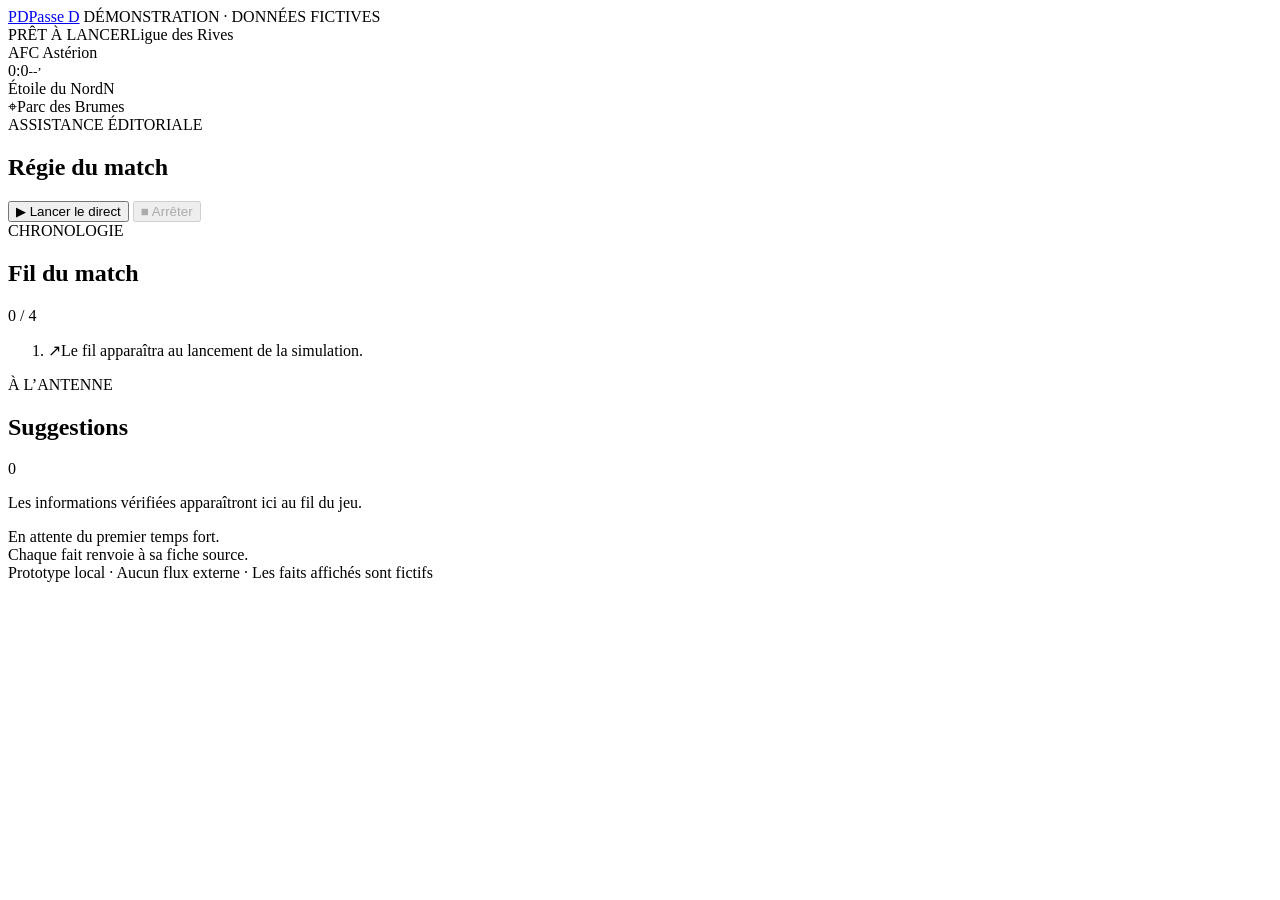
==== app/static/index.html @ e4c71293 "Add Passe D football prototype" ====
<!doctype html>
<html lang="fr">
  <head>
    <meta charset="utf-8">
    <meta name="viewport" content="width=device-width, initial-scale=1">
    <meta name="theme-color" content="#f2f4ef">
    <title>Passe D · Régie en direct</title>
    <link rel="stylesheet" href="/static/style.css">
    <script src="/static/app.js" defer></script>
  </head>
  <body>
    <header class="topbar">
      <a class="wordmark" href="/" aria-label="Passe D, accueil"><span class="mark">PD</span><span>Passe D</span></a>
      <span class="demo-tag"><span></span>DÉMONSTRATION · DONNÉES FICTIVES</span>
    </header>

    <main>
      <section class="match-strip" aria-label="Rencontre en cours">
        <div class="match-meta"><span class="live-state" id="connection-state">PRÊT À LANCER</span><span id="competition">Ligue des Rives</span></div>
        <div class="scoreboard">
          <div class="team home-team"><span class="team-mark mark-home">A</span><span id="home-team">FC Astérion</span></div>
          <div class="score"><span id="home-score">0</span><span class="score-separator">:</span><span id="away-score">0</span><small id="clock">--’</small></div>
          <div class="team away-team"><span id="away-team">Étoile du Nord</span><span class="team-mark mark-away">N</span></div>
        </div>
        <div class="venue-line"><span class="venue-pin" aria-hidden="true">⌖</span><span id="stadium">Parc des Brumes</span></div>
      </section>

      <section class="control-row" aria-label="Commandes de simulation">
        <div class="section-heading"><span class="eyebrow">ASSISTANCE ÉDITORIALE</span><h1>Régie du match</h1></div>
        <div class="controls">
          <button class="button button-primary" id="start-button" type="button"><span aria-hidden="true">▶</span> Lancer le direct</button>
          <button class="button button-quiet" id="stop-button" type="button" disabled><span aria-hidden="true">■</span> Arrêter</button>
        </div>
      </section>

      <section class="workspace" aria-label="Fil du match et suggestions">
        <div class="timeline-panel">
          <div class="panel-head"><div><span class="eyebrow">CHRONOLOGIE</span><h2>Fil du match</h2></div><span class="event-count" id="event-count">0 / 4</span></div>
          <ol class="timeline" id="timeline" aria-live="polite">
            <li class="empty-timeline" id="empty-timeline"><span class="empty-icon">↗</span><span>Le fil apparaîtra au lancement de la simulation.</span></li>
          </ol>
        </div>

        <aside class="suggestions-panel" aria-labelledby="suggestions-title">
          <div class="panel-head"><div><span class="eyebrow">À L’ANTENNE</span><h2 id="suggestions-title">Suggestions</h2></div><span class="suggestion-count" id="suggestion-count">0</span></div>
          <p class="suggestion-intro" id="suggestion-intro">Les informations vérifiées apparaîtront ici au fil du jeu.</p>
          <div class="suggestion-list" id="suggestions" aria-live="polite" aria-relevant="additions text">
            <div class="empty-suggestions" id="empty-suggestions">En attente du premier temps fort.</div>
          </div>
          <div class="source-note"><span class="source-dot"></span>Chaque fait renvoie à sa fiche source.</div>
        </aside>
      </section>
      <footer>Prototype local · Aucun flux externe · Les faits affichés sont fictifs</footer>
    </main>
  </body>
</html>
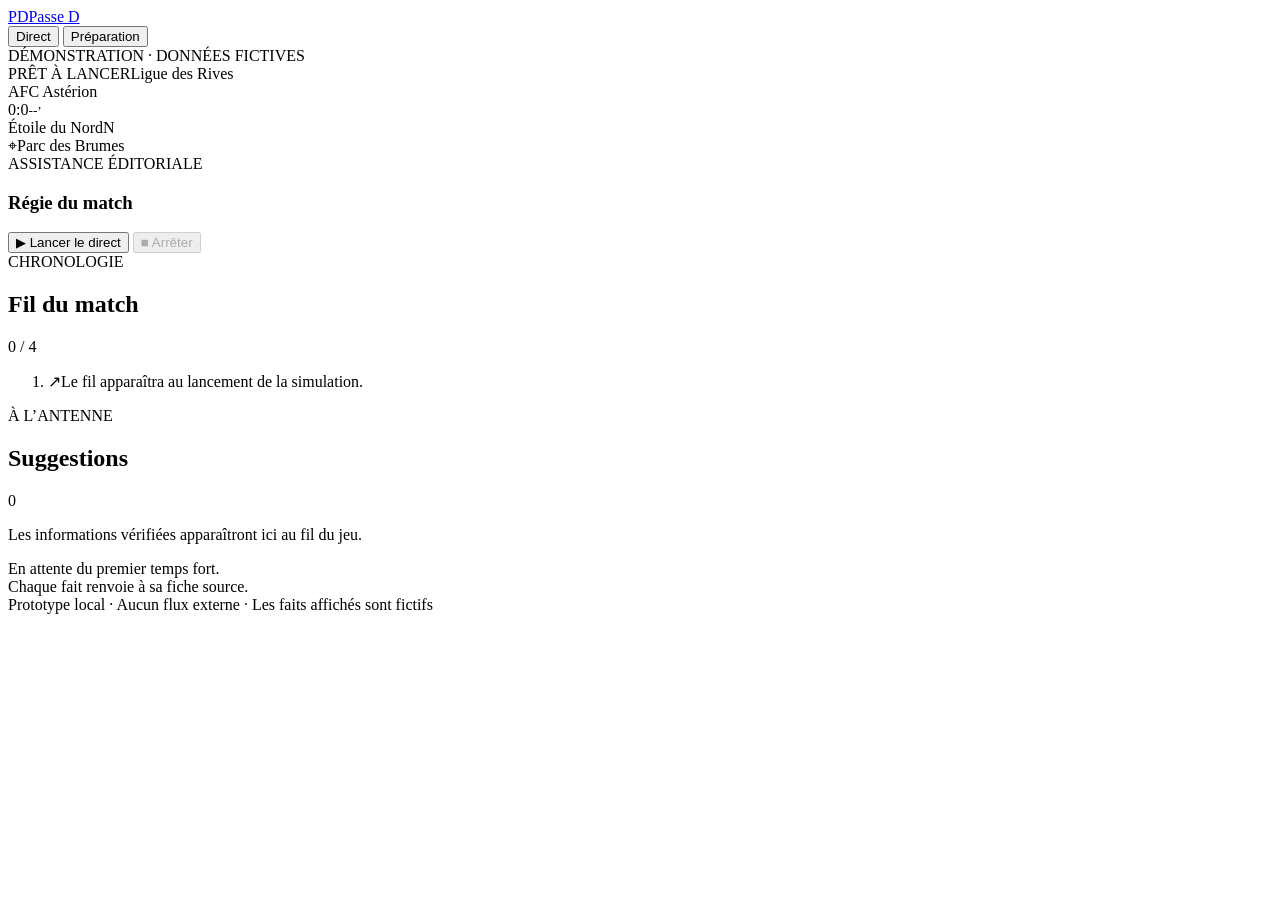
==== commit 8d4e1999: "Add pre-match preparation mode" ====
--- a/app/static/index.html
+++ b/app/static/index.html
@@ -6,15 +6,22 @@
     <meta name="theme-color" content="#f2f4ef">
     <title>Passe D · Régie en direct</title>
     <link rel="stylesheet" href="/static/style.css">
+    <script src="/static/selector.js" defer></script>
+    <script src="/static/preparation.js" defer></script>
     <script src="/static/app.js" defer></script>
   </head>
   <body>
     <header class="topbar">
       <a class="wordmark" href="/" aria-label="Passe D, accueil"><span class="mark">PD</span><span>Passe D</span></a>
+      <nav class="view-tabs" role="tablist" aria-label="Mode de travail">
+        <button class="view-tab is-active" id="live-tab" type="button" role="tab" aria-selected="true" aria-controls="live-view">Direct</button>
+        <button class="view-tab" id="preparation-tab" type="button" role="tab" aria-selected="false" aria-controls="preparation-view">Préparation</button>
+      </nav>
       <span class="demo-tag"><span></span>DÉMONSTRATION · DONNÉES FICTIVES</span>
     </header>
 
     <main>
+      <section id="live-view" role="tabpanel" aria-labelledby="live-tab">
       <section class="match-strip" aria-label="Rencontre en cours">
         <div class="match-meta"><span class="live-state" id="connection-state">PRÊT À LANCER</span><span id="competition">Ligue des Rives</span></div>
         <div class="scoreboard">
@@ -43,6 +50,10 @@
 
         <aside class="suggestions-panel" aria-labelledby="suggestions-title">
           <div class="panel-head"><div><span class="eyebrow">À L’ANTENNE</span><h2 id="suggestions-title">Suggestions</h2></div><span class="suggestion-count" id="suggestion-count">0</span></div>
+          <section class="pinned-panel" id="pinned-section" aria-labelledby="pinned-title" hidden>
+            <div class="panel-head pinned-head"><div><span class="eyebrow">REPÈRES SAUVEGARDÉS</span><h3 id="pinned-title">Fiche de préparation</h3></div><span class="suggestion-count" id="pinned-count">0</span></div>
+            <div class="pinned-list" id="pinned-list"></div>
+          </section>
           <p class="suggestion-intro" id="suggestion-intro">Les informations vérifiées apparaîtront ici au fil du jeu.</p>
           <div class="suggestion-list" id="suggestions" aria-live="polite" aria-relevant="additions text">
             <div class="empty-suggestions" id="empty-suggestions">En attente du premier temps fort.</div>
@@ -50,6 +61,31 @@
           <div class="source-note"><span class="source-dot"></span>Chaque fait renvoie à sa fiche source.</div>
         </aside>
       </section>
+      </section>
+
+      <section id="preparation-view" role="tabpanel" aria-labelledby="preparation-tab" hidden>
+        <div class="preparation-heading">
+          <div><span class="eyebrow">AVANT LE COUP D’ENVOI</span><h1>Préparation du match</h1></div>
+          <span class="demo-tag demo-tag-light"><span></span>DONNÉES FICTIVES</span>
+        </div>
+        <p class="preparation-intro">Choisissez un ou plusieurs éléments pour consulter les faits disponibles dans la base.</p>
+        <form class="preparation-form" id="preparation-form">
+          <label class="preparation-field" for="player-input"><span>Joueur <small>facultatif</small></span><input id="player-input" name="player" list="player-options" autocomplete="off" placeholder="Ex. Inès Vela"></label>
+          <datalist id="player-options"></datalist>
+          <label class="preparation-field" for="competition-input"><span>Championnat <small>facultatif</small></span><input id="competition-input" name="competition" list="competition-options" autocomplete="off" placeholder="Ex. Ligue des Rives"></label>
+          <datalist id="competition-options"></datalist>
+          <label class="preparation-field" for="stadium-input"><span>Stade <small>facultatif</small></span><input id="stadium-input" name="stadium" list="stadium-options" autocomplete="off" placeholder="Ex. Parc des Brumes"></label>
+          <datalist id="stadium-options"></datalist>
+          <button class="button button-primary preparation-submit" type="submit"><span aria-hidden="true">⌕</span> Rechercher les faits</button>
+        </form>
+        <p class="preparation-status" id="preparation-status" role="status" aria-live="polite">La recherche s’appuie uniquement sur les données présentes dans la base.</p>
+        <section class="preparation-pinned" id="preparation-pinned-section" aria-labelledby="preparation-pinned-title" hidden>
+          <div class="preparation-group-head"><h2 id="preparation-pinned-title">Fiche épinglée pour le match</h2><span class="preparation-group-count" id="preparation-pin-count">0 FAIT</span></div>
+          <div class="preparation-facts" id="preparation-pinned-list"></div>
+        </section>
+        <div class="preparation-results" id="preparation-results" aria-live="polite"></div>
+      </section>
+
       <footer>Prototype local · Aucun flux externe · Les faits affichés sont fictifs</footer>
     </main>
   </body>
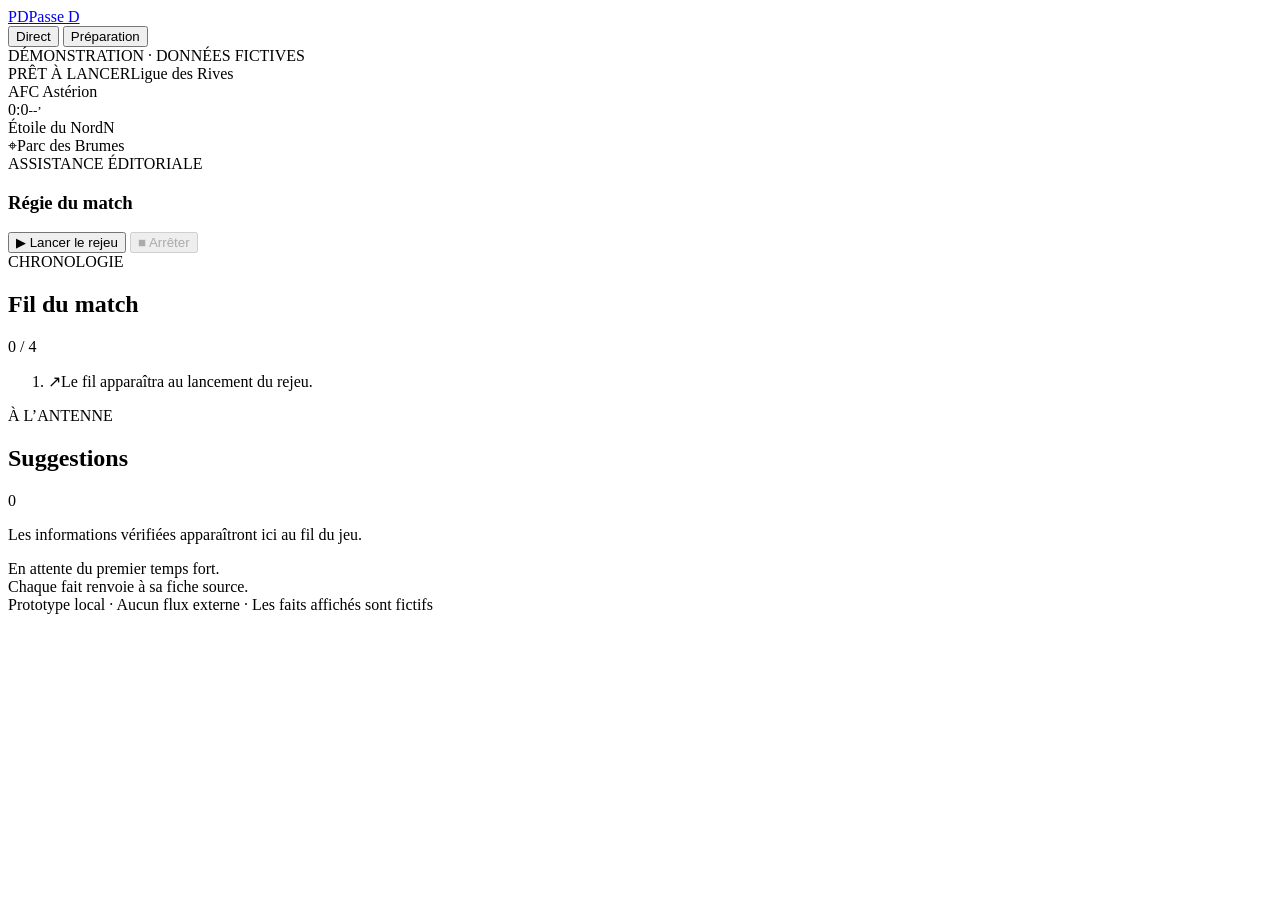
==== commit bc36ab21: "Ajoute un import de données réelles en local Remplace les données fictives par de vraies données qua" ====
--- a/app/static/index.html
+++ b/app/static/index.html
@@ -32,10 +32,10 @@
         <div class="venue-line"><span class="venue-pin" aria-hidden="true">⌖</span><span id="stadium">Parc des Brumes</span></div>
       </section>
 
-      <section class="control-row" aria-label="Commandes de simulation">
+      <section class="control-row" aria-label="Commandes de rejeu">
         <div class="section-heading"><span class="eyebrow">ASSISTANCE ÉDITORIALE</span><h1>Régie du match</h1></div>
         <div class="controls">
-          <button class="button button-primary" id="start-button" type="button"><span aria-hidden="true">▶</span> Lancer le direct</button>
+          <button class="button button-primary" id="start-button" type="button"><span aria-hidden="true">▶</span> Lancer le rejeu</button>
           <button class="button button-quiet" id="stop-button" type="button" disabled><span aria-hidden="true">■</span> Arrêter</button>
         </div>
       </section>
@@ -44,7 +44,7 @@
         <div class="timeline-panel">
           <div class="panel-head"><div><span class="eyebrow">CHRONOLOGIE</span><h2>Fil du match</h2></div><span class="event-count" id="event-count">0 / 4</span></div>
           <ol class="timeline" id="timeline" aria-live="polite">
-            <li class="empty-timeline" id="empty-timeline"><span class="empty-icon">↗</span><span>Le fil apparaîtra au lancement de la simulation.</span></li>
+            <li class="empty-timeline" id="empty-timeline"><span class="empty-icon">↗</span><span>Le fil apparaîtra au lancement du rejeu.</span></li>
           </ol>
         </div>
 
@@ -76,6 +76,9 @@
           <datalist id="competition-options"></datalist>
           <label class="preparation-field" for="stadium-input"><span>Stade <small>facultatif</small></span><input id="stadium-input" name="stadium" list="stadium-options" autocomplete="off" placeholder="Ex. Parc des Brumes"></label>
           <datalist id="stadium-options"></datalist>
+          <label class="preparation-field" for="home-team-input"><span>Équipe à domicile <small>facultatif</small></span><input id="home-team-input" name="homeTeam" list="team-options" autocomplete="off" placeholder="Ex. FC Astérion"></label>
+          <label class="preparation-field" for="away-team-input"><span>Équipe à l’extérieur <small>facultatif</small></span><input id="away-team-input" name="awayTeam" list="team-options" autocomplete="off" placeholder="Ex. Étoile du Nord"></label>
+          <datalist id="team-options"></datalist>
           <button class="button button-primary preparation-submit" type="submit"><span aria-hidden="true">⌕</span> Rechercher les faits</button>
         </form>
         <p class="preparation-status" id="preparation-status" role="status" aria-live="polite">La recherche s’appuie uniquement sur les données présentes dans la base.</p>
@@ -86,6 +89,7 @@
         <div class="preparation-results" id="preparation-results" aria-live="polite"></div>
       </section>
 
+      <aside class="data-attribution" id="data-attribution" hidden><img src="/data/local/statsbomb-logo.png" alt="StatsBomb" height="28"><span></span></aside>
       <footer>Prototype local · Aucun flux externe · Les faits affichés sont fictifs</footer>
     </main>
   </body>
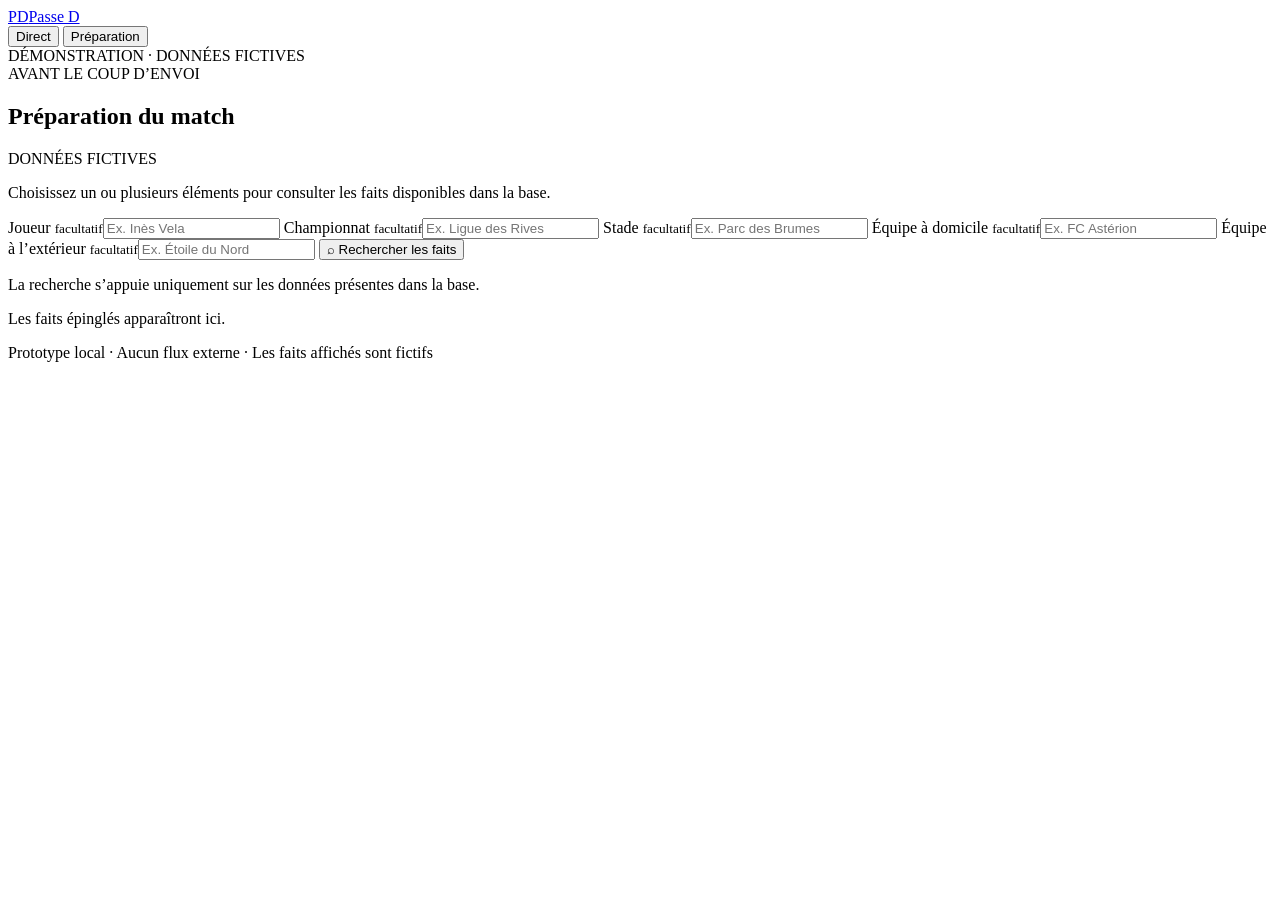
==== commit effe9434: "Rafraîchir l’interface de régie Co-authored-by: Copilot <223556219+Copilot@users.noreply.github.com>" ====
--- a/app/static/index.html
+++ b/app/static/index.html
@@ -3,39 +3,39 @@
   <head>
     <meta charset="utf-8">
     <meta name="viewport" content="width=device-width, initial-scale=1">
-    <meta name="theme-color" content="#f2f4ef">
+    <meta name="theme-color" content="#0b1110">
     <title>Passe D · Régie en direct</title>
     <link rel="stylesheet" href="/static/style.css">
     <script src="/static/selector.js" defer></script>
     <script src="/static/preparation.js" defer></script>
     <script src="/static/app.js" defer></script>
   </head>
-  <body>
+  <body class="preparation-active">
     <header class="topbar">
       <a class="wordmark" href="/" aria-label="Passe D, accueil"><span class="mark">PD</span><span>Passe D</span></a>
       <nav class="view-tabs" role="tablist" aria-label="Mode de travail">
-        <button class="view-tab is-active" id="live-tab" type="button" role="tab" aria-selected="true" aria-controls="live-view">Direct</button>
-        <button class="view-tab" id="preparation-tab" type="button" role="tab" aria-selected="false" aria-controls="preparation-view">Préparation</button>
+        <button class="view-tab" id="live-tab" type="button" role="tab" aria-selected="false" aria-controls="live-view">Direct</button>
+        <button class="view-tab is-active" id="preparation-tab" type="button" role="tab" aria-selected="true" aria-controls="preparation-view">Préparation</button>
       </nav>
       <span class="demo-tag"><span></span>DÉMONSTRATION · DONNÉES FICTIVES</span>
     </header>
 
     <main>
-      <section id="live-view" role="tabpanel" aria-labelledby="live-tab">
+      <section id="live-view" role="tabpanel" aria-labelledby="live-tab" hidden>
       <section class="match-strip" aria-label="Rencontre en cours">
         <div class="match-meta"><span class="live-state" id="connection-state">PRÊT À LANCER</span><span id="competition">Ligue des Rives</span></div>
         <div class="scoreboard">
-          <div class="team home-team"><span class="team-mark mark-home">A</span><span id="home-team">FC Astérion</span></div>
+          <div class="team home-team"><span id="home-team">FC Astérion</span></div>
           <div class="score"><span id="home-score">0</span><span class="score-separator">:</span><span id="away-score">0</span><small id="clock">--’</small></div>
-          <div class="team away-team"><span id="away-team">Étoile du Nord</span><span class="team-mark mark-away">N</span></div>
+          <div class="team away-team"><span id="away-team">Étoile du Nord</span></div>
         </div>
-        <div class="venue-line"><span class="venue-pin" aria-hidden="true">⌖</span><span id="stadium">Parc des Brumes</span></div>
+        <div class="venue-line"><span id="stadium">Parc des Brumes</span><span class="venue-separator" aria-hidden="true">·</span><span>Stade</span></div>
       </section>
 
-      <section class="control-row" aria-label="Commandes de rejeu">
+      <section class="control-row" aria-label="Commandes de simulation">
         <div class="section-heading"><span class="eyebrow">ASSISTANCE ÉDITORIALE</span><h1>Régie du match</h1></div>
         <div class="controls">
-          <button class="button button-primary" id="start-button" type="button"><span aria-hidden="true">▶</span> Lancer le rejeu</button>
+          <button class="button button-primary" id="start-button" type="button"><span aria-hidden="true">▶</span> Lancer le direct</button>
           <button class="button button-quiet" id="stop-button" type="button" disabled><span aria-hidden="true">■</span> Arrêter</button>
         </div>
       </section>
@@ -44,7 +44,7 @@
         <div class="timeline-panel">
           <div class="panel-head"><div><span class="eyebrow">CHRONOLOGIE</span><h2>Fil du match</h2></div><span class="event-count" id="event-count">0 / 4</span></div>
           <ol class="timeline" id="timeline" aria-live="polite">
-            <li class="empty-timeline" id="empty-timeline"><span class="empty-icon">↗</span><span>Le fil apparaîtra au lancement du rejeu.</span></li>
+            <li class="empty-timeline" id="empty-timeline"><span class="empty-icon">↗</span><span>Le fil apparaîtra au lancement de la simulation.</span></li>
           </ol>
         </div>
 
@@ -63,7 +63,7 @@
       </section>
       </section>
 
-      <section id="preparation-view" role="tabpanel" aria-labelledby="preparation-tab" hidden>
+      <section id="preparation-view" role="tabpanel" aria-labelledby="preparation-tab">
         <div class="preparation-heading">
           <div><span class="eyebrow">AVANT LE COUP D’ENVOI</span><h1>Préparation du match</h1></div>
           <span class="demo-tag demo-tag-light"><span></span>DONNÉES FICTIVES</span>
@@ -81,15 +81,21 @@
           <datalist id="team-options"></datalist>
           <button class="button button-primary preparation-submit" type="submit"><span aria-hidden="true">⌕</span> Rechercher les faits</button>
         </form>
-        <p class="preparation-status" id="preparation-status" role="status" aria-live="polite">La recherche s’appuie uniquement sur les données présentes dans la base.</p>
-        <section class="preparation-pinned" id="preparation-pinned-section" aria-labelledby="preparation-pinned-title" hidden>
-          <div class="preparation-group-head"><h2 id="preparation-pinned-title">Fiche épinglée pour le match</h2><span class="preparation-group-count" id="preparation-pin-count">0 FAIT</span></div>
-          <div class="preparation-facts" id="preparation-pinned-list"></div>
-        </section>
-        <div class="preparation-results" id="preparation-results" aria-live="polite"></div>
+        <div class="preparation-workspace">
+          <div class="preparation-main">
+            <p class="preparation-status" id="preparation-status" role="status" aria-live="polite">La recherche s’appuie uniquement sur les données présentes dans la base.</p>
+            <div class="preparation-results" id="preparation-results" aria-live="polite"></div>
+          </div>
+          <aside class="preparation-pin-column" aria-label="Fiche épinglée">
+            <section class="preparation-pinned" id="preparation-pinned-section" aria-labelledby="preparation-pinned-title" hidden>
+              <div class="preparation-group-head"><h2 id="preparation-pinned-title">Fiche épinglée pour le match</h2><span class="preparation-group-count" id="preparation-pin-count">0 FAIT</span></div>
+              <div class="preparation-facts" id="preparation-pinned-list"></div>
+            </section>
+            <p class="preparation-pin-empty" id="preparation-pin-empty">Les faits épinglés apparaîtront ici.</p>
+          </aside>
+        </div>
       </section>
 
-      <aside class="data-attribution" id="data-attribution" hidden><img src="/data/local/statsbomb-logo.png" alt="StatsBomb" height="28"><span></span></aside>
       <footer>Prototype local · Aucun flux externe · Les faits affichés sont fictifs</footer>
     </main>
   </body>
